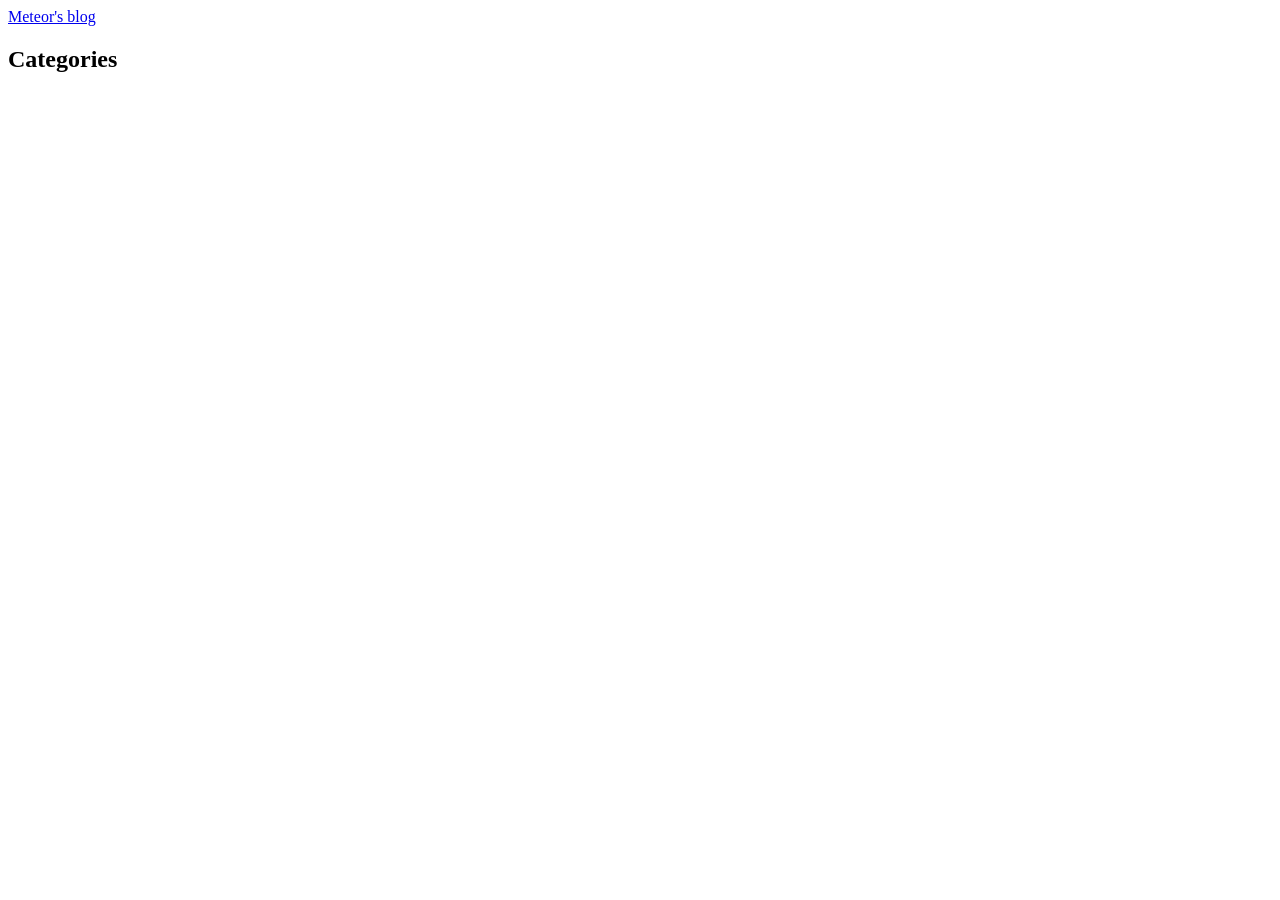
==== categories/index.html @ cb907259 "Publishing to gh-pages" ====
<!DOCTYPE html>
<html lang="en-us">
<title>Categories | Meteor&#39;s blog</title>
<meta charset="utf-8">
<meta name="generator" content="Hugo 0.78.1" />
<meta name="viewport" content="width=device-width, initial-scale=1.0">
<link rel="stylesheet" href="http://blog.meteor.tw/css/index.css">
<link rel="canonical" href="http://blog.meteor.tw/categories/">
<link rel="alternate" type="application/rss+xml" href="/categories/index.xml" title="Meteor&#39;s blog">

<header>
  
    <a href="http://blog.meteor.tw/">Meteor&#39;s blog</a>
  
  
</header>





<article>
  <header><h1>Categories</h1></header>
  <ul>
  </ul>
  
</article>



</html>
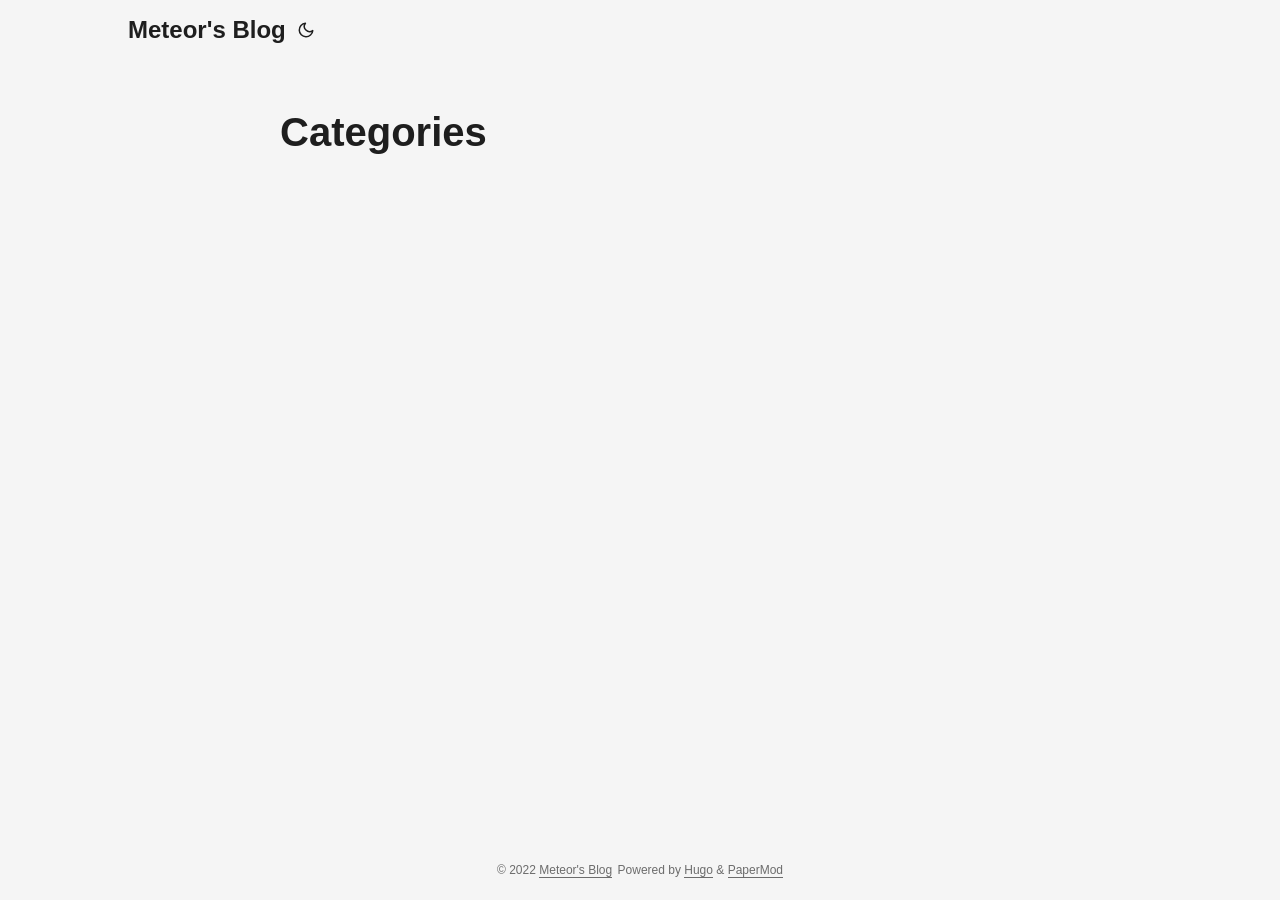
==== commit b4f098a0: "deploy: b3c1fe2c99c5f8a446ff872f3defa4a5d880a9af" ====
--- a/categories/index.html
+++ b/categories/index.html
@@ -1,31 +1,68 @@
-<!DOCTYPE html>
-<html lang="en-us">
-<title>Categories | Meteor&#39;s blog</title>
-<meta charset="utf-8">
-<meta name="generator" content="Hugo 0.78.1" />
-<meta name="viewport" content="width=device-width, initial-scale=1.0">
-<link rel="stylesheet" href="http://blog.meteor.tw/css/index.css">
-<link rel="canonical" href="http://blog.meteor.tw/categories/">
-<link rel="alternate" type="application/rss+xml" href="/categories/index.xml" title="Meteor&#39;s blog">
-
-<header>
-  
-    <a href="http://blog.meteor.tw/">Meteor&#39;s blog</a>
-  
-  
+<!doctype html><html lang=en dir=auto>
+<head><meta charset=utf-8>
+<meta http-equiv=x-ua-compatible content="IE=edge">
+<meta name=viewport content="width=device-width,initial-scale=1,shrink-to-fit=no">
+<meta name=robots content="index, follow">
+<title>Categories | Meteor's Blog</title>
+<meta name=keywords content>
+<meta name=description content>
+<meta name=author content="Meteor">
+<link rel=canonical href=https://blog.meteor.tw/categories/>
+<link crossorigin=anonymous href=/assets/css/stylesheet.min.c88963fe2d79462000fd0fb1b3737783c32855d340583e4523343f8735c787f0.css integrity="sha256-yIlj/i15RiAA/Q+xs3N3g8MoVdNAWD5FIzQ/hzXHh/A=" rel="preload stylesheet" as=style>
+<link rel=icon href=https://blog.meteor.tw/favicon.ico>
+<link rel=icon type=image/png sizes=16x16 href=https://blog.meteor.tw/favicon-16x16.png>
+<link rel=icon type=image/png sizes=32x32 href=https://blog.meteor.tw/favicon-32x32.png>
+<link rel=apple-touch-icon href=https://blog.meteor.tw/apple-touch-icon.png>
+<link rel=mask-icon href=https://blog.meteor.tw/safari-pinned-tab.svg>
+<meta name=theme-color content="#2e2e33">
+<meta name=msapplication-TileColor content="#2e2e33">
+<meta name=generator content="Hugo 0.92.0">
+<link rel=alternate type=application/rss+xml href=https://blog.meteor.tw/categories/index.xml>
+<noscript>
+<style>#theme-toggle,.top-link{display:none}</style>
+<style>@media(prefers-color-scheme:dark){:root{--theme:rgb(29, 30, 32);--entry:rgb(46, 46, 51);--primary:rgb(218, 218, 219);--secondary:rgb(155, 156, 157);--tertiary:rgb(65, 66, 68);--content:rgb(196, 196, 197);--hljs-bg:rgb(46, 46, 51);--code-bg:rgb(55, 56, 62);--border:rgb(51, 51, 51)}.list{background:var(--theme)}.list:not(.dark)::-webkit-scrollbar-track{background:0 0}.list:not(.dark)::-webkit-scrollbar-thumb{border-color:var(--theme)}}</style>
+</noscript><meta property="og:title" content="Categories">
+<meta property="og:description" content>
+<meta property="og:type" content="website">
+<meta property="og:url" content="https://blog.meteor.tw/categories/">
+<meta name=twitter:card content="summary">
+<meta name=twitter:title content="Categories">
+<meta name=twitter:description content>
+</head>
+<body class=list id=top>
+<script>localStorage.getItem("pref-theme")==="dark"?document.body.classList.add('dark'):localStorage.getItem("pref-theme")==="light"?document.body.classList.remove('dark'):window.matchMedia('(prefers-color-scheme: dark)').matches&&document.body.classList.add('dark')</script>
+<header class=header>
+<nav class=nav>
+<div class=logo>
+<a href=https://blog.meteor.tw/ accesskey=h title="Meteor's Blog (Alt + H)">Meteor's Blog</a>
+<span class=logo-switches>
+<button id=theme-toggle accesskey=t title="(Alt + T)"><svg id="moon" xmlns="http://www.w3.org/2000/svg" width="24" height="24" viewBox="0 0 24 24" fill="none" stroke="currentcolor" stroke-width="2" stroke-linecap="round" stroke-linejoin="round"><path d="M21 12.79A9 9 0 1111.21 3 7 7 0 0021 12.79z"/></svg><svg id="sun" xmlns="http://www.w3.org/2000/svg" width="24" height="24" viewBox="0 0 24 24" fill="none" stroke="currentcolor" stroke-width="2" stroke-linecap="round" stroke-linejoin="round"><circle cx="12" cy="12" r="5"/><line x1="12" y1="1" x2="12" y2="3"/><line x1="12" y1="21" x2="12" y2="23"/><line x1="4.22" y1="4.22" x2="5.64" y2="5.64"/><line x1="18.36" y1="18.36" x2="19.78" y2="19.78"/><line x1="1" y1="12" x2="3" y2="12"/><line x1="21" y1="12" x2="23" y2="12"/><line x1="4.22" y1="19.78" x2="5.64" y2="18.36"/><line x1="18.36" y1="5.64" x2="19.78" y2="4.22"/></svg>
+</button>
+</span>
+</div>
+<ul id=menu>
+</ul>
+</nav>
 </header>
-
-
-
-
-
-<article>
-  <header><h1>Categories</h1></header>
-  <ul>
-  </ul>
-  
-</article>
-
-
-
-</html>
+<main class=main>
+<header class=page-header>
+<h1>Categories</h1>
+</header>
+<ul class=terms-tags>
+</ul>
+</main>
+<footer class=footer>
+<span>&copy; 2022 <a href=https://blog.meteor.tw/>Meteor's Blog</a></span>
+<span>
+Powered by
+<a href=https://gohugo.io/ rel="noopener noreferrer" target=_blank>Hugo</a> &
+        <a href=https://git.io/hugopapermod rel=noopener target=_blank>PaperMod</a>
+</span>
+</footer>
+<a href=#top aria-label="go to top" title="Go to Top (Alt + G)" class=top-link id=top-link accesskey=g><svg xmlns="http://www.w3.org/2000/svg" viewBox="0 0 12 6" fill="currentcolor"><path d="M12 6H0l6-6z"/></svg>
+</a>
+<script>let menu=document.getElementById('menu');menu&&(menu.scrollLeft=localStorage.getItem("menu-scroll-position"),menu.onscroll=function(){localStorage.setItem("menu-scroll-position",menu.scrollLeft)}),document.querySelectorAll('a[href^="#"]').forEach(a=>{a.addEventListener("click",function(b){b.preventDefault();var a=this.getAttribute("href").substr(1);window.matchMedia('(prefers-reduced-motion: reduce)').matches?document.querySelector(`[id='${decodeURIComponent(a)}']`).scrollIntoView():document.querySelector(`[id='${decodeURIComponent(a)}']`).scrollIntoView({behavior:"smooth"}),a==="top"?history.replaceState(null,null," "):history.pushState(null,null,`#${a}`)})})</script>
+<script>var mybutton=document.getElementById("top-link");window.onscroll=function(){document.body.scrollTop>800||document.documentElement.scrollTop>800?(mybutton.style.visibility="visible",mybutton.style.opacity="1"):(mybutton.style.visibility="hidden",mybutton.style.opacity="0")}</script>
+<script>document.getElementById("theme-toggle").addEventListener("click",()=>{document.body.className.includes("dark")?(document.body.classList.remove('dark'),localStorage.setItem("pref-theme",'light')):(document.body.classList.add('dark'),localStorage.setItem("pref-theme",'dark'))})</script>
+</body>
+</html>
